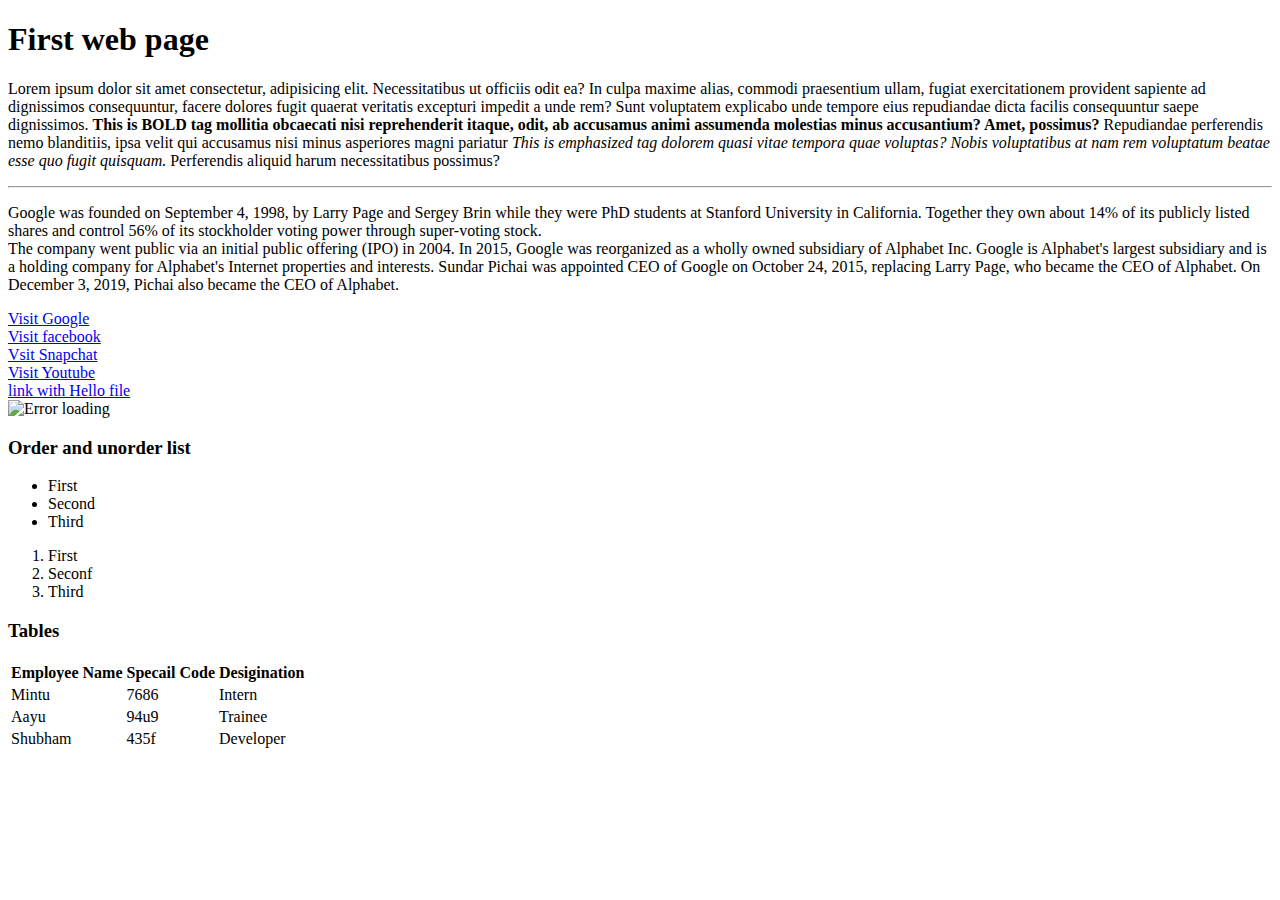
==== HTML/First.html @ abaa8d13 "HTML" ====
<!DOCTYPE html>
<!-- Code begins here -->
<html lang="en">
  <head>
    <meta charset="UTF-8" />
    <meta http-equiv="X-UA-Compatible" content="IE=edge" />
    <meta name="viewport" content="width=device-width, initial-scale=1.0" />
    <meta name="Descriptions" content="This is Description of web page" />
    <meta name="keywords" content="webpage, html, css, javascript" />
    <meta name="robots" content="index, follow" />

    <!-- This is use for external CSS -->
    <link rel="stylesheet" href="First.css" />

    <!-- This is use for external jss -->
    <script src="First.js"></script>

    <title>First Page</title>
  </head>
  <body>
    <h1>First web page</h1>
    <p>
      Lorem ipsum dolor sit amet consectetur, adipisicing elit. Necessitatibus
      ut officiis odit ea? In culpa maxime alias, commodi praesentium ullam,
      fugiat exercitationem provident sapiente ad dignissimos consequuntur,
      facere dolores fugit quaerat veritatis excepturi impedit a unde rem? Sunt
      voluptatem explicabo unde tempore eius repudiandae dicta facilis
      consequuntur saepe dignissimos.
      <strong>
        This is BOLD tag mollitia obcaecati nisi reprehenderit itaque, odit, ab
        accusamus animi assumenda molestias minus accusantium? Amet, possimus? </strong
      >Repudiandae perferendis nemo blanditiis, ipsa velit qui accusamus nisi
      minus asperiores magni pariatur
      <em>
        This is emphasized tag dolorem quasi vitae tempora quae voluptas? Nobis
        voluptatibus at nam rem voluptatum beatae esse quo fugit quisquam.
      </em>
      Perferendis aliquid harum necessitatibus possimus?
    </p>
    <hr />
    <!--this is horizontal line tag -->
    <p>
      Google was founded on September 4, 1998, by Larry Page and Sergey Brin
      while they were PhD students at Stanford University in California.
      Together they own about 14% of its publicly listed shares and control 56%
      of its stockholder voting power through super-voting stock. <br />
      The company went public via an initial public offering (IPO) in 2004. In
      2015, Google was reorganized as a wholly owned subsidiary of Alphabet Inc.
      Google is Alphabet's largest subsidiary and is a holding company for
      Alphabet's Internet properties and interests. Sundar Pichai was appointed
      CEO of Google on October 24, 2015, replacing Larry Page, who became the
      CEO of Alphabet. On December 3, 2019, Pichai also became the CEO of
      Alphabet.
    </p>
    <a href="https://google.com" target="_blank"> Visit Google</a> <br />
    <a href="https://Facebook.com" target="_blank">Visit facebook</a><br />
    <a href="https://Snapchat.com" target="_blank">Vsit Snapchat</a><br />
    <a href="https://Youtube.com" target="_blank">Visit Youtube </a><br />
    <a href="hello.html" target="_blank"> link with Hello file</a><br />

    <img
      src="https://plus.unsplash.com/premium_photo-1671168744738-f12d9a730c43?ixlib=rb-4.0.3&ixid=MnwxMjA3fDB8MHxwaG90by1wYWdlfHx8fGVufDB8fHx8&auto=format&fit=crop&w=1997&q=80"
      alt="Error loading"
      width="200"
      height="300"
    />
    <h3>Order and unorder list</h3>
    <ul type="a">
      <li>First</li>
      <li>Second</li>
      <li>Third</li>
    </ul>

    <ol>
      <li>First</li>
      <li>Seconf</li>
      <li>Third</li>
    </ol>
    <h3>Tables</h3>
    <table>
      <thead>
        <tr>
          <th>Employee Name</th>
          <th>Specail Code</th>
          <th>Desigination</th>
        </tr>
      </thead>

      <thead>
        <tr>
          <td>Mintu</td>
          <td>7686</td>
          <td>Intern</td>
        </tr>
        <tr>
          <td>Aayu</td>
          <td>94u9</td>
          <td>Trainee</td>
        </tr>
        <tr>
          <td>Shubham</td>
          <td>435f</td>
          <td>Developer</td>
        </tr>
      </thead>
    </table>
  </body>
</html>
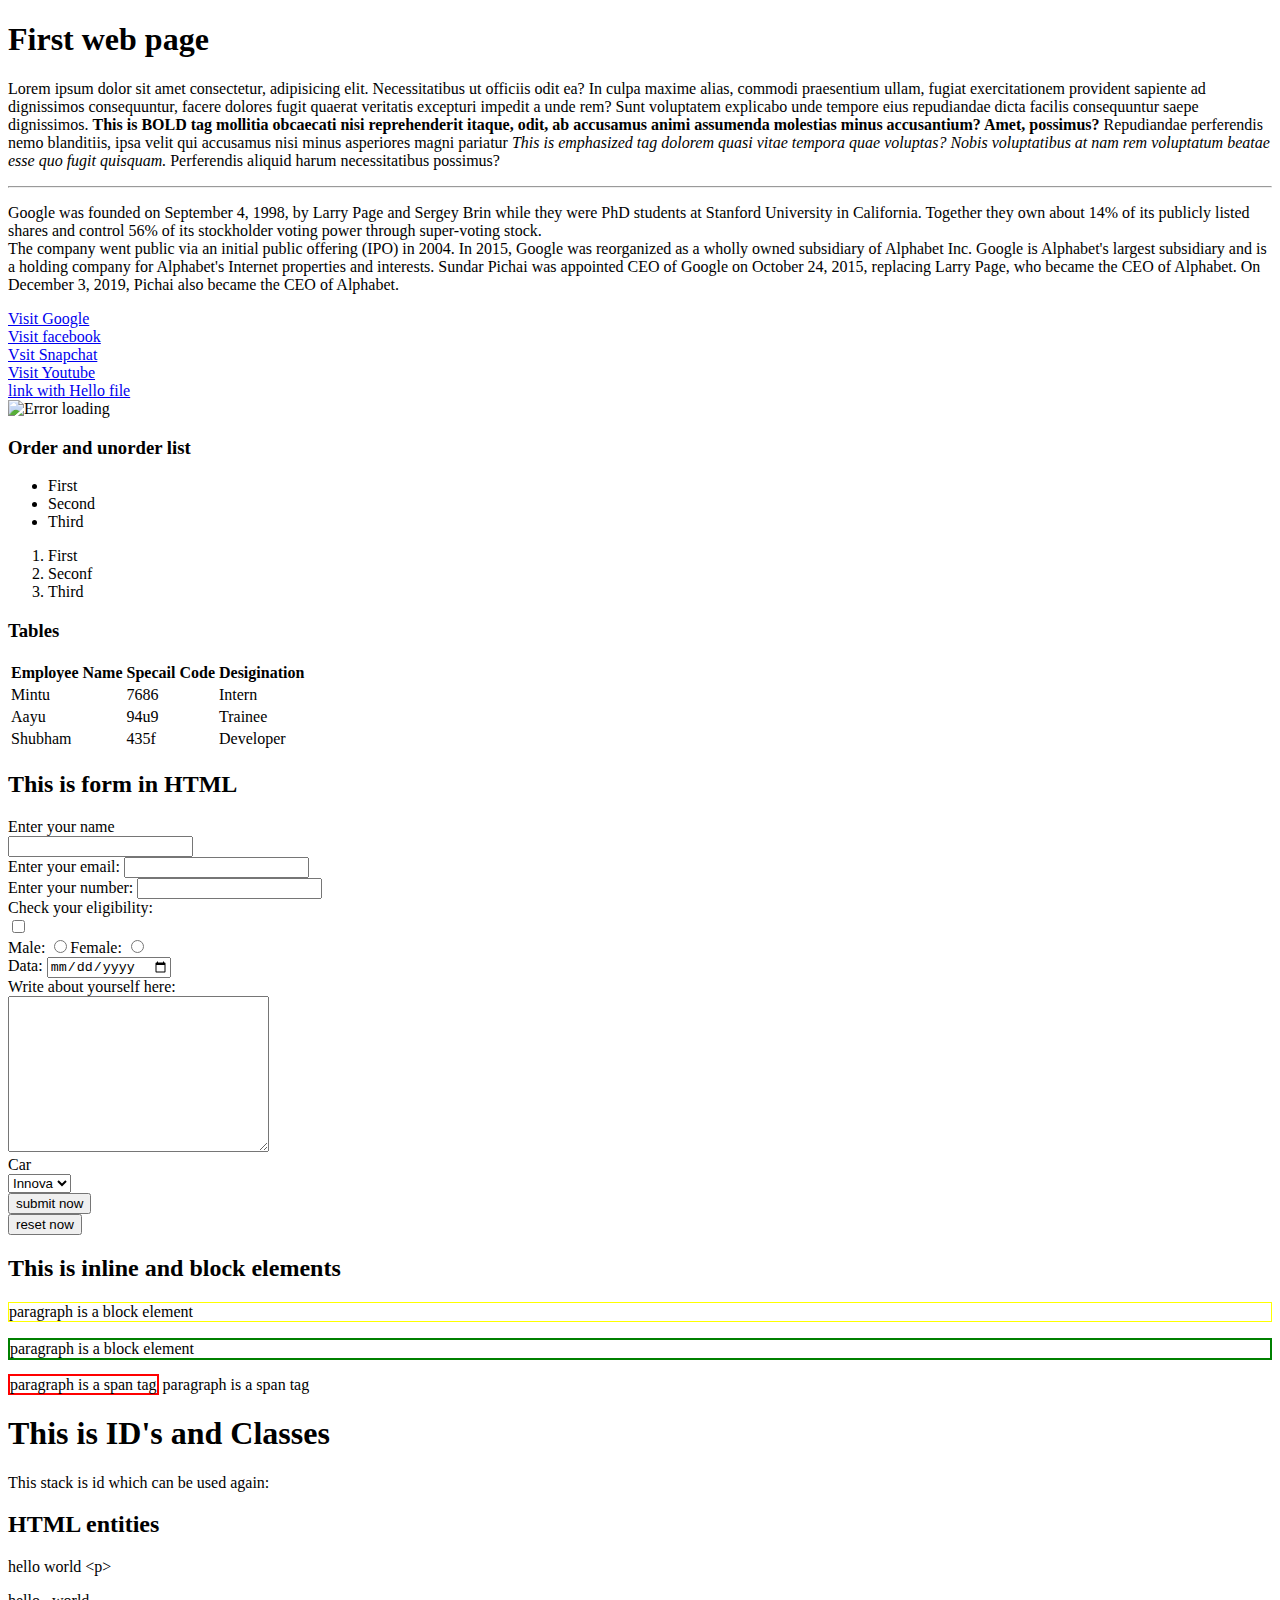
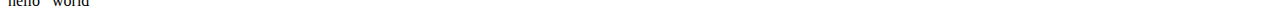
==== commit bcd155cf: "HTML" ====
--- a/HTML/First.html
+++ b/HTML/First.html
@@ -86,7 +86,7 @@
         </tr>
       </thead>
 
-      <thead>
+      <tbody>
         <tr>
           <td>Mintu</td>
           <td>7686</td>
@@ -102,7 +102,72 @@
           <td>435f</td>
           <td>Developer</td>
         </tr>
-      </thead>
+      </tbody>
     </table>
+
+    <h2>This is form in HTML</h2>
+
+    <form action="node.js">
+      <label for="Name">Enter your name</label>
+      <div><input type="text" name="myname" id="Name" /></div>
+      <div>Enter your email: <input type="email" name="myemail" /></div>
+      <div>Enter your number: <input type="number" name="myphonenumber" /></div>
+      <label for="Eligible">Check your eligibility:</label>
+      <div>
+        <input type="checkbox" name="eligibility" id="Eligible" />
+      </div>
+      <div>
+        Male: <input type="radio" name="Gender" />Female:
+        <input type="radio" name="Gender" />
+      </div>
+      <div>Data: <input type="date" name="Date of submission" /></div>
+      <div>
+        Write about yourself here:<br />
+        <textarea name="User's text" cols="30" rows="10"></textarea>
+      </div>
+      <label for="car">Car</label>
+      <div>
+        <select name="mycar" id="car">
+          <option value="germany">POLO</option>
+          <option value="Japan" selected>Innova</option>
+        </select>
+      </div>
+
+      <div>
+        <input type="Submit" value="submit now" />
+      </div>
+      <div>
+        <input type="reset" value="reset now" />
+      </div>
+    </form>
+
+    <h2>This is inline and block elements</h2>
+    <p style="border: 1px solid yellow">paragraph is a block element</p>
+    <p style="border: 2px solid green">paragraph is a block element</p>
+    <span style="border: 2px solid red"> paragraph is a span tag</span>
+    <span> paragraph is a span tag</span>
+
+    <h1>This is ID's and Classes</h1>
+    <div id="stack" class="bgred">
+      This stack is id which can be used again:
+    </div>
+    <!-- . is for class and # is for Id-->
+    <div class="bgcolor"></div>
+    <div id="overflow"></div>
+
+    <div class="bgred bgwhite"></div>
+    <div class="bgred bgwhite"></div>
+    <div class="bgred bgwhite"></div>
+    <div class="bgred bgwhite"></div> 
+
+    <h2> HTML entities</h2>
+    <!-- &nbsp (non breaking space) - use for spacing  -->
+
+    <!-- &lt; stands for the <  sign. Just remember: lt == less than
+&gt; stands for the > Just remember: gt == greater than -->
+
+<p> hello world &lt;p&gt;</p>
+<p> hello &nbsp; world </p>
+
   </body>
 </html>
